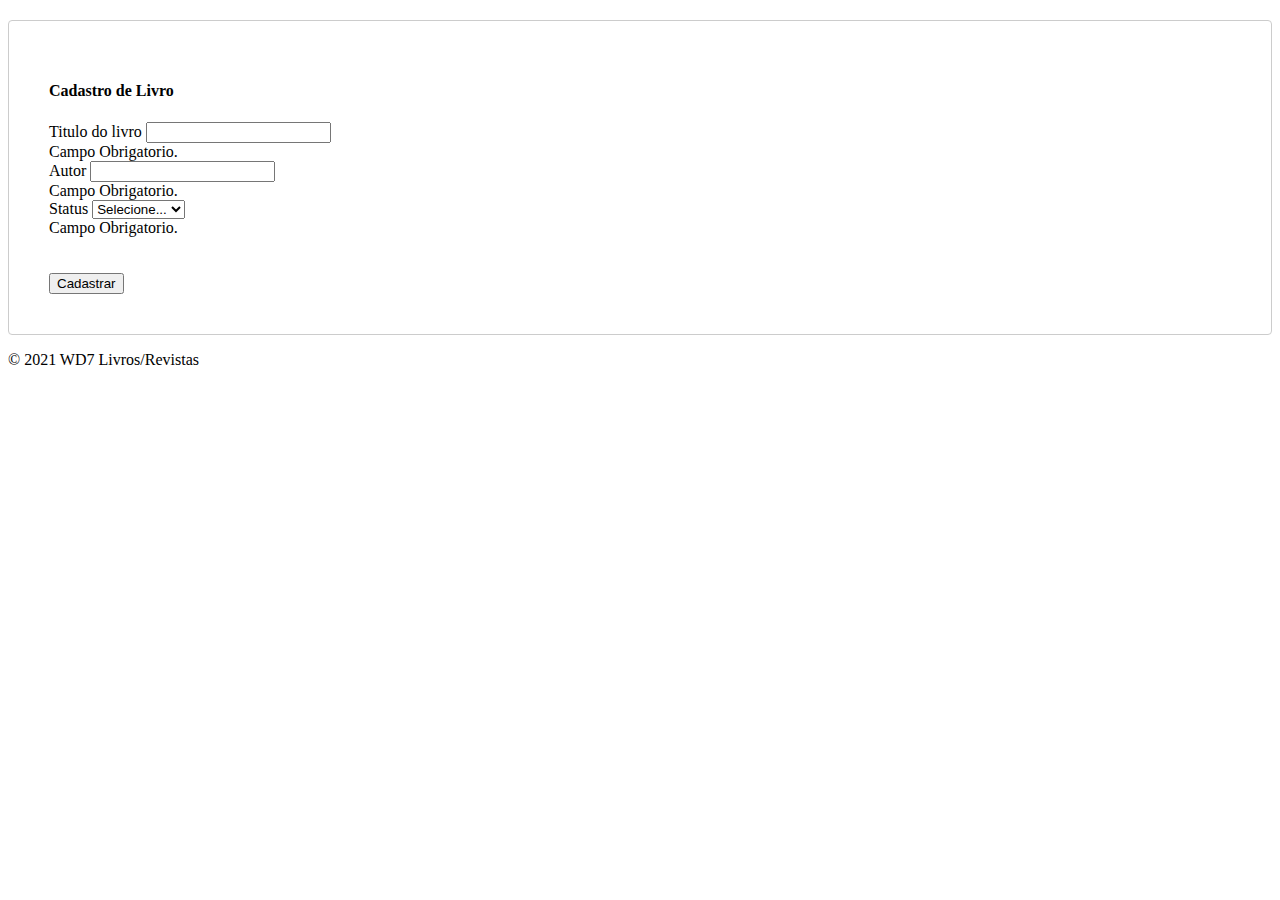
==== cadastro-livro.html @ 4e767e68 "primeiro commit" ====
<!DOCTYPE html>
<!--doctype informa ao agente de usuario a versao do html que deve ser renderizada-->
<html lang="pt-br">

<head>
    <title>pagina de exemplo estrutura basica</title>
    <meta charset="utf-8">
    <meta name="author" content="Mew">
    <meta name="description" content="lista do mew">
    <meta name="keywords" content="html5, tecnologia">
    <link href="https://cdn.jsdelivr.net/npm/bootstrap@5.0.1/dist/css/bootstrap.min.css" rel="stylesheet" integrity="sha384-+0n0xVW2eSR5OomGNYDnhzAbDsOXxcvSN1TPprVMTNDbiYZCxYbOOl7+AMvyTG2x" crossorigin="anonymous">
    <style>
        .border2 {
            border: 1px #ccc solid;
            border-radius: 4px;
        }
        
        .container-padding {
            padding: 40px;
        }
        
        .container-margin {
            margin-top: 20px;
        }
    </style>
</head>

<body>
    <div class="container container-margin  col-md-6 col-offset-3">
        <main>


            <div class="row border2">
                <div class="container-padding">
                    <h4 class="mb-3">Cadastro de Livro</h4>
                    <form class="needs-validation" novalidate="">
                        <div class="row g-3">
                            <div class="col-sm-6">
                                <label for="firstName" class="form-label">Titulo do livro</label>
                                <input type="text" class="form-control" id="firstName" placeholder="" value="" required>
                                <div class="invalid-feedback">
                                    Campo Obrigatorio.
                                </div>
                            </div>

                            <div class="col-sm-6">
                                <label for="lastName" class="form-label">Autor</label>
                                <input type="text" class="form-control" id="lastName" placeholder="" value="" required title="Campo Obrigatorio">
                                <div class="invalid-feedback">
                                    Campo Obrigatorio.
                                </div>
                            </div>

                            <div class="col-12">
                                <div class="col-md-6">
                                    <label for="country" class="form-label">Status</label>
                                    <select class="form-select" id="country" required="">
                                      <option value="">Selecione...</option>
                                      <option>Disponivel</option>
                                      <option>Indisponivel</option>
                                    </select>
                                    <div class="invalid-feedback">
                                        Campo Obrigatorio.
                                    </div>
                                </div>
                            </div>


                        </div>

                        <br>
                        <br>
                        <button class="w-100 btn btn-primary btn-lg" type="submit">Cadastrar</button>
                    </form>
                </div>
            </div>
        </main>

        <footer class="my-5 pt-5 text-muted text-center text-small">
            <p class="mb-1">© 2021 WD7 Livros/Revistas</p>
        </footer>
    </div>

</body>

</html>
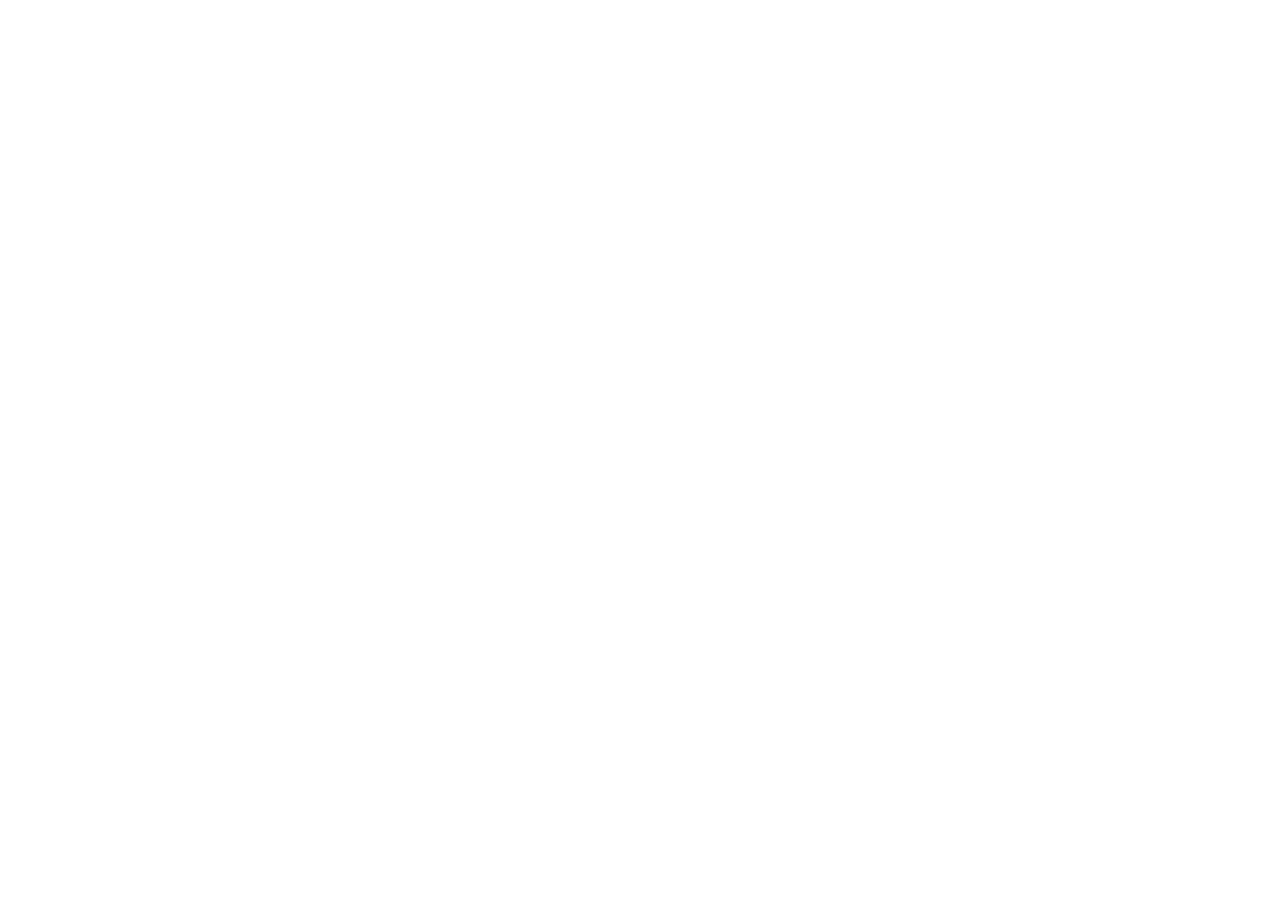
==== commit ce914511: "alterações finais" ====
--- a/cadastro-livro.html
+++ b/cadastro-livro.html
@@ -9,31 +9,23 @@
     <meta name="description" content="lista do mew">
     <meta name="keywords" content="html5, tecnologia">
     <link href="https://cdn.jsdelivr.net/npm/bootstrap@5.0.1/dist/css/bootstrap.min.css" rel="stylesheet" integrity="sha384-+0n0xVW2eSR5OomGNYDnhzAbDsOXxcvSN1TPprVMTNDbiYZCxYbOOl7+AMvyTG2x" crossorigin="anonymous">
-    <style>
-        .border2 {
-            border: 1px #ccc solid;
-            border-radius: 4px;
-        }
-        
-        .container-padding {
-            padding: 40px;
-        }
-        
-        .container-margin {
-            margin-top: 20px;
-        }
-    </style>
+    <link rel="stylesheet" href="./assets/cadastro-livro.css">
 </head>
 
 <body>
-    <div class="container container-margin  col-md-6 col-offset-3">
-        <main>
 
-
+    <div id="app"></div>
+    <script src="https://cdn.jsdelivr.net/npm/vue/dist/vue.js"></script>
+    <script>
+        new Vue({
+            el: '#app',
+            template: `
+            <main class="__centralizar-verticalmente">
+        <div class="container container-margin  col-md-6 col-offset-3">
             <div class="row border2">
                 <div class="container-padding">
                     <h4 class="mb-3">Cadastro de Livro</h4>
-                    <form class="needs-validation" novalidate="">
+                    <form class="needs-validation">
                         <div class="row g-3">
                             <div class="col-sm-6">
                                 <label for="firstName" class="form-label">Titulo do livro</label>
@@ -55,32 +47,30 @@
                                 <div class="col-md-6">
                                     <label for="country" class="form-label">Status</label>
                                     <select class="form-select" id="country" required="">
-                                      <option value="">Selecione...</option>
-                                      <option>Disponivel</option>
-                                      <option>Indisponivel</option>
+                                    <option value="">Selecione...</option>
+                                    <option>Disponivel</option>
+                                    <option>Indisponivel</option>
                                     </select>
                                     <div class="invalid-feedback">
                                         Campo Obrigatorio.
                                     </div>
                                 </div>
                             </div>
-
-
                         </div>
-
                         <br>
                         <br>
                         <button class="w-100 btn btn-primary btn-lg" type="submit">Cadastrar</button>
                     </form>
                 </div>
             </div>
-        </main>
 
-        <footer class="my-5 pt-5 text-muted text-center text-small">
-            <p class="mb-1">© 2021 WD7 Livros/Revistas</p>
-        </footer>
-    </div>
+            <footer class="my-5 pt-5 text-muted text-center text-small">
+                <p class="mb-1">© 2021 WD7 Livros/Revistas</p>
+            </footer>
+    </main>`
 
+        })
+    </script>
 </body>
 
 </html>--- a/assets/cadastro-livro.css
+++ b/assets/cadastro-livro.css
@@ -0,0 +1,26 @@
+.border2 {
+    border: 1px #ccc solid;
+    border-radius: 4px;
+}
+
+.container-padding {
+    padding: 40px;
+}
+
+.container-margin {
+    margin-top: 20px;
+}
+
+.__centralizar-verticalmente {
+    height: 100vh;
+    overflow: hidden;
+    display: flex;
+    align-items: center;
+    flex-direction: column;
+    justify-content: center;
+}
+
+.padding-form {
+    padding-right: 0px;
+    padding-left: 0px;
+}